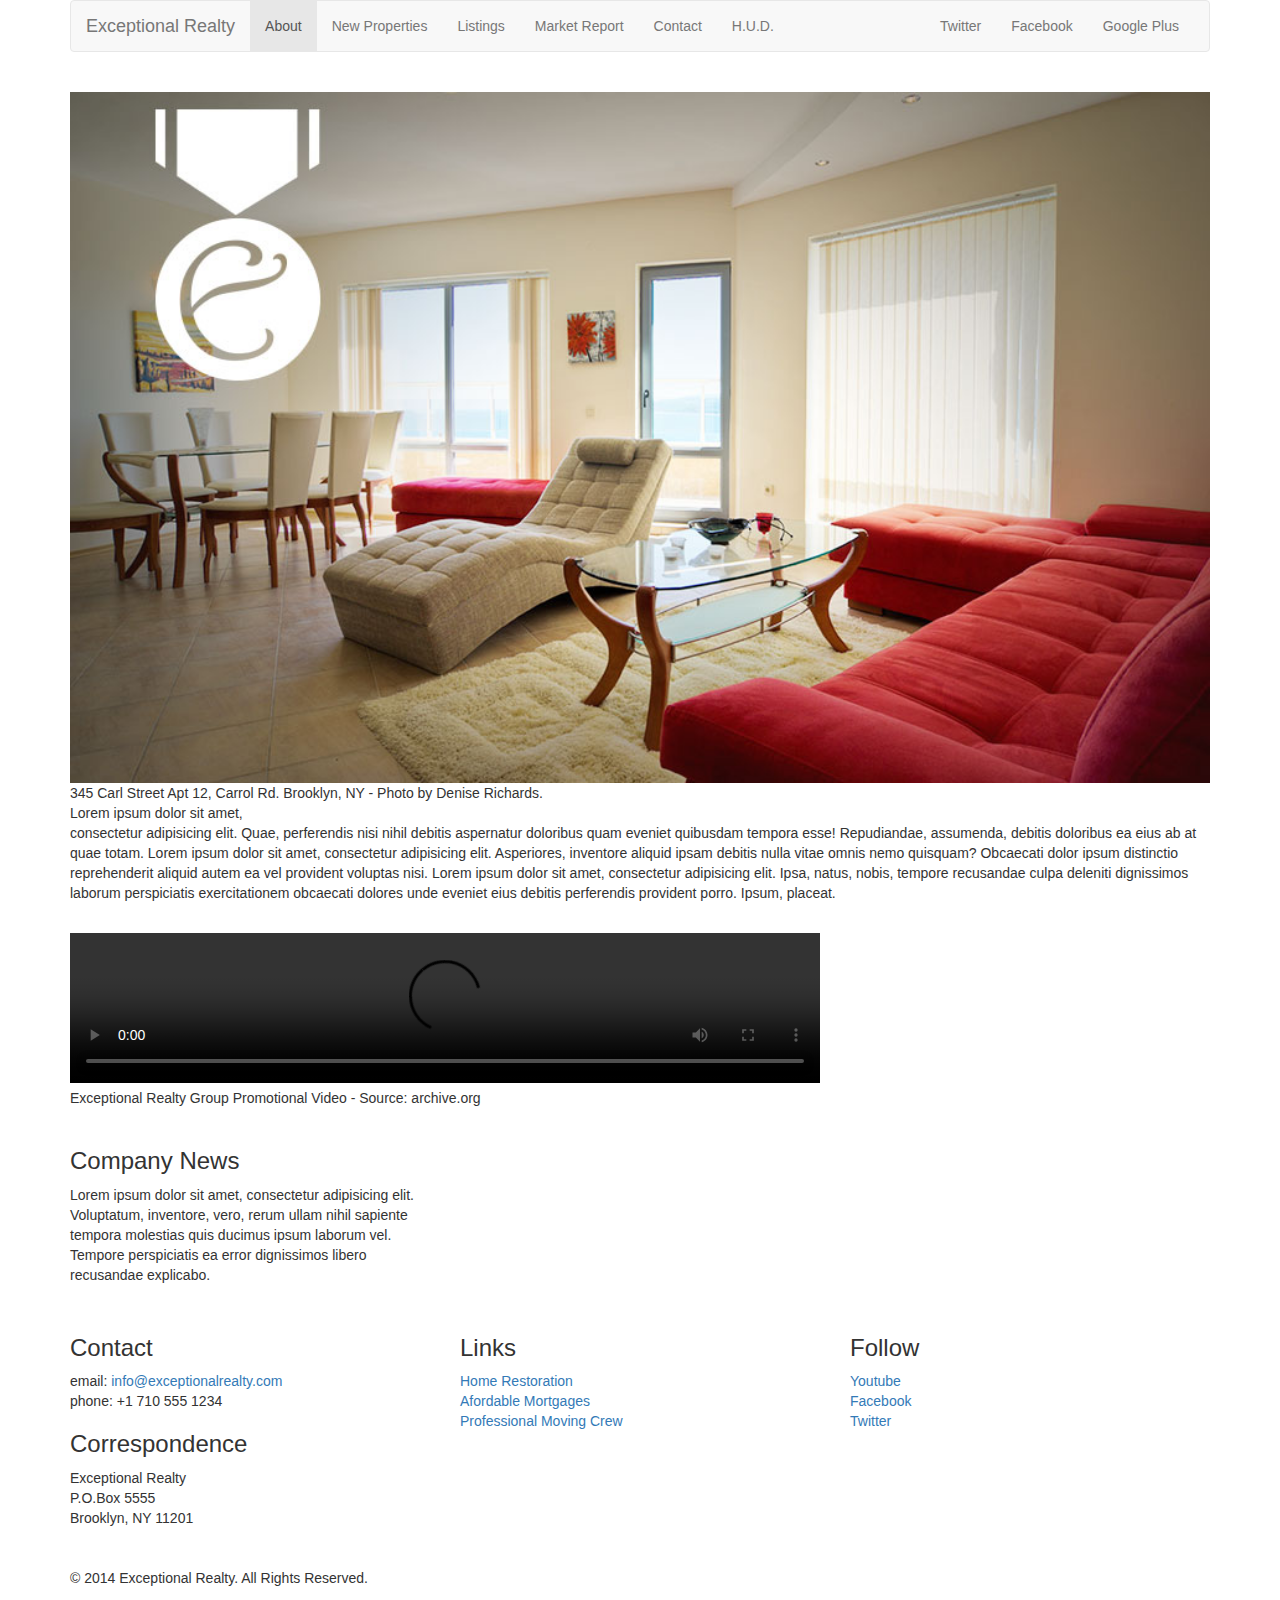
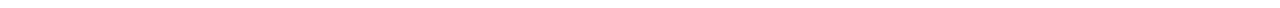
==== index.html @ 1e8650ed "Done." ====
<!DOCTYPE html>
<html lang="en">
  <head>
    <meta charset="utf-8">
    <meta http-equiv="X-UA-Compatible" content="IE=edge">
    <meta name="viewport" content="width=device-width, initial-scale=1">
    <!-- The above 3 meta tags *must* come first in the head; any other head content must come *after* these tags -->
    <title>Exceptional Realty Group - Luxury Homes - About</title>

    <!-- Bootstrap -->
    <link href="css/bootstrap.min.css" rel="stylesheet">

    <!-- Custom Style -->
    <link rel="stylesheet" href="css/style.css">

    <!-- HTML5 shim and Respond.js for IE8 support of HTML5 elements and media queries -->
    <!-- WARNING: Respond.js doesn't work if you view the page via file:// -->
    <!--[if lt IE 9]>
      <script src="https://oss.maxcdn.com/html5shiv/3.7.2/html5shiv.min.js"></script>
      <script src="https://oss.maxcdn.com/respond/1.4.2/respond.min.js"></script>
    <![endif]-->
  </head>
  <body>

    <div class="container">
      <div class="row">
        <div class="col-sm-12">
          <nav class="navbar navbar-default">
            <div class="container-fluid">
              <!-- Brand and toggle get grouped for better mobile display -->
              <div class="navbar-header">
                <button type="button" class="navbar-toggle collapsed" data-toggle="collapse" data-target="#bs-example-navbar-collapse-1" aria-expanded="false">
                  <span class="sr-only">Toggle navigation</span>
                  <span class="icon-bar"></span>
                  <span class="icon-bar"></span>
                  <span class="icon-bar"></span>
                </button>
                <a class="navbar-brand" href="#">Exceptional Realty</a>
              </div>

              <!-- Collect the nav links, forms, and other content for toggling -->
              <div class="collapse navbar-collapse" id="bs-example-navbar-collapse-1">
                <!-- Main Nav Links -->
                <ul class="nav navbar-nav">
                  <li class="active"><a href="#">About <span class="sr-only">(current)</span></a></li>
                  <li><a href="#">New Properties</a></li>
                  <li><a href="#">Listings</a></li>
                  <li><a href="#">Market Report</a></li>
                  <li><a href="#">Contact</a></li>
                  <li><a href="#" target="_blank">H.U.D.</a></li>
                </ul>
                <!-- Social Nav Links -->
                <ul class="nav navbar-nav navbar-right">
                  <li><a class="twit" href="#" title="Twitter">Twitter</a></li>
                  <li><a class="fbook" href="#" title="Facebook">Facebook</a></li>
                  <li><a class="gplus" href="#" title="Google Plus">Google Plus</a></li>
                </ul>
              </div><!-- /.navbar-collapse -->
            </div><!-- /.container-fluid -->
          </nav>
        </div>
      </div>

      <div class="row">
        <div class="col-sm-12">
          <figure>
            <img src="images/intro-pic.jpg" alt="A beautiful living room." title="Welcome to Exceptional Realty Group">
            <figcaption>345 Carl Street Apt 12, Carrol Rd. Brooklyn, NY - Photo by Denise Richards.</figcaption>
          </figure>

          <p>Lorem ipsum dolor sit amet,<br> consectetur adipisicing elit. Quae, perferendis nisi nihil debitis aspernatur doloribus quam eveniet quibusdam tempora esse! Repudiandae, assumenda, debitis doloribus ea eius ab at quae totam. Lorem ipsum dolor sit amet, consectetur adipisicing elit. Asperiores, inventore aliquid ipsam debitis nulla vitae omnis nemo quisquam? Obcaecati dolor ipsum distinctio reprehenderit aliquid autem ea vel provident voluptas nisi. Lorem ipsum dolor sit amet, consectetur adipisicing elit. Ipsa, natus, nobis, tempore recusandae culpa deleniti dignissimos laborum perspiciatis exercitationem obcaecati dolores unde eveniet eius debitis perferendis provident porro. Ipsum, placeat.</p>
        </div>
      </div>

      <div class="row">
        <div class="col-sm-8">
          <figure>
            <video controls>
              <source src="videos/real-estate.mp4" type="video/mp4">
              <source src="videos/real-estate.ogv" type="video/ogg">
              Your browser does not support HTML5 video. <a href="http://browsehappy.com" target="_blank">Please upgrade your browser</a>.
            </video>
            <figcaption>Exceptional Realty Group Promotional Video - Source: archive.org</figcaption>
          </figure>
        </div>
      </div>

      <div class="row">
        <div class="col-sm-4">
          <h3>Company News</h3>
          <p>Lorem ipsum dolor sit amet, consectetur adipisicing elit. Voluptatum, inventore, vero, rerum ullam nihil sapiente tempora molestias quis ducimus ipsum laborum vel. Tempore perspiciatis ea error dignissimos libero recusandae explicabo.</p>
        </div>
      </div>

      <div class="row">
        <div class="col-sm-4">
          <h3>Contact</h3>
            <p>
              email: <a href="mailto:info@exceptionalrealty.com">info@exceptionalrealty.com</a><br>
              phone: +1 710 555 1234
            </p>
            <h3>Correspondence</h3>
            <address>
              Exceptional Realty<br>
              P.O.Box 5555<br>
              Brooklyn, NY 11201
            </address>
          </div>

          <div class="col-sm-4">
            <h3>Links</h3>
              <p>
                <a href="#" target="_blank">Home Restoration</a><br>
                <a href="#" target="_blank">Afordable Mortgages</a><br>
                <a href="#" target="_blank">Professional Moving Crew</a>
              </p>
          </div>

          <div class="col-sm-4">
            <h3>Follow</h3>
              <p>
                <a href="#" target="_blank">Youtube</a><br>
                <a href="#" target="_blank">Facebook</a><br>
                <a href="#" target="_blank">Twitter</a>
              </p>
          </div>
        </div>

          <div class="row">
            <div class="col-sm-12">
                &copy; 2014 Exceptional Realty. All Rights Reserved.
            </div>
          </div>

    </div> <!-- .container -->

    <!-- jQuery (necessary for Bootstrap's JavaScript plugins) -->
    <script src="https://ajax.googleapis.com/ajax/libs/jquery/1.11.3/jquery.min.js"></script>
    <!-- Include all compiled plugins (below), or include individual files as needed -->
    <script src="js/bootstrap.min.js"></script>
  </body>
</html>
---- css/style.css ----
/*/////// MEDIA ////////*/

img, video, audio, iframe, table, form {
  width: 100%; /* IE */
  max-width: 100%; /* FF, Safari, Chrome */
}

.row {
	margin-bottom: 20px;
}
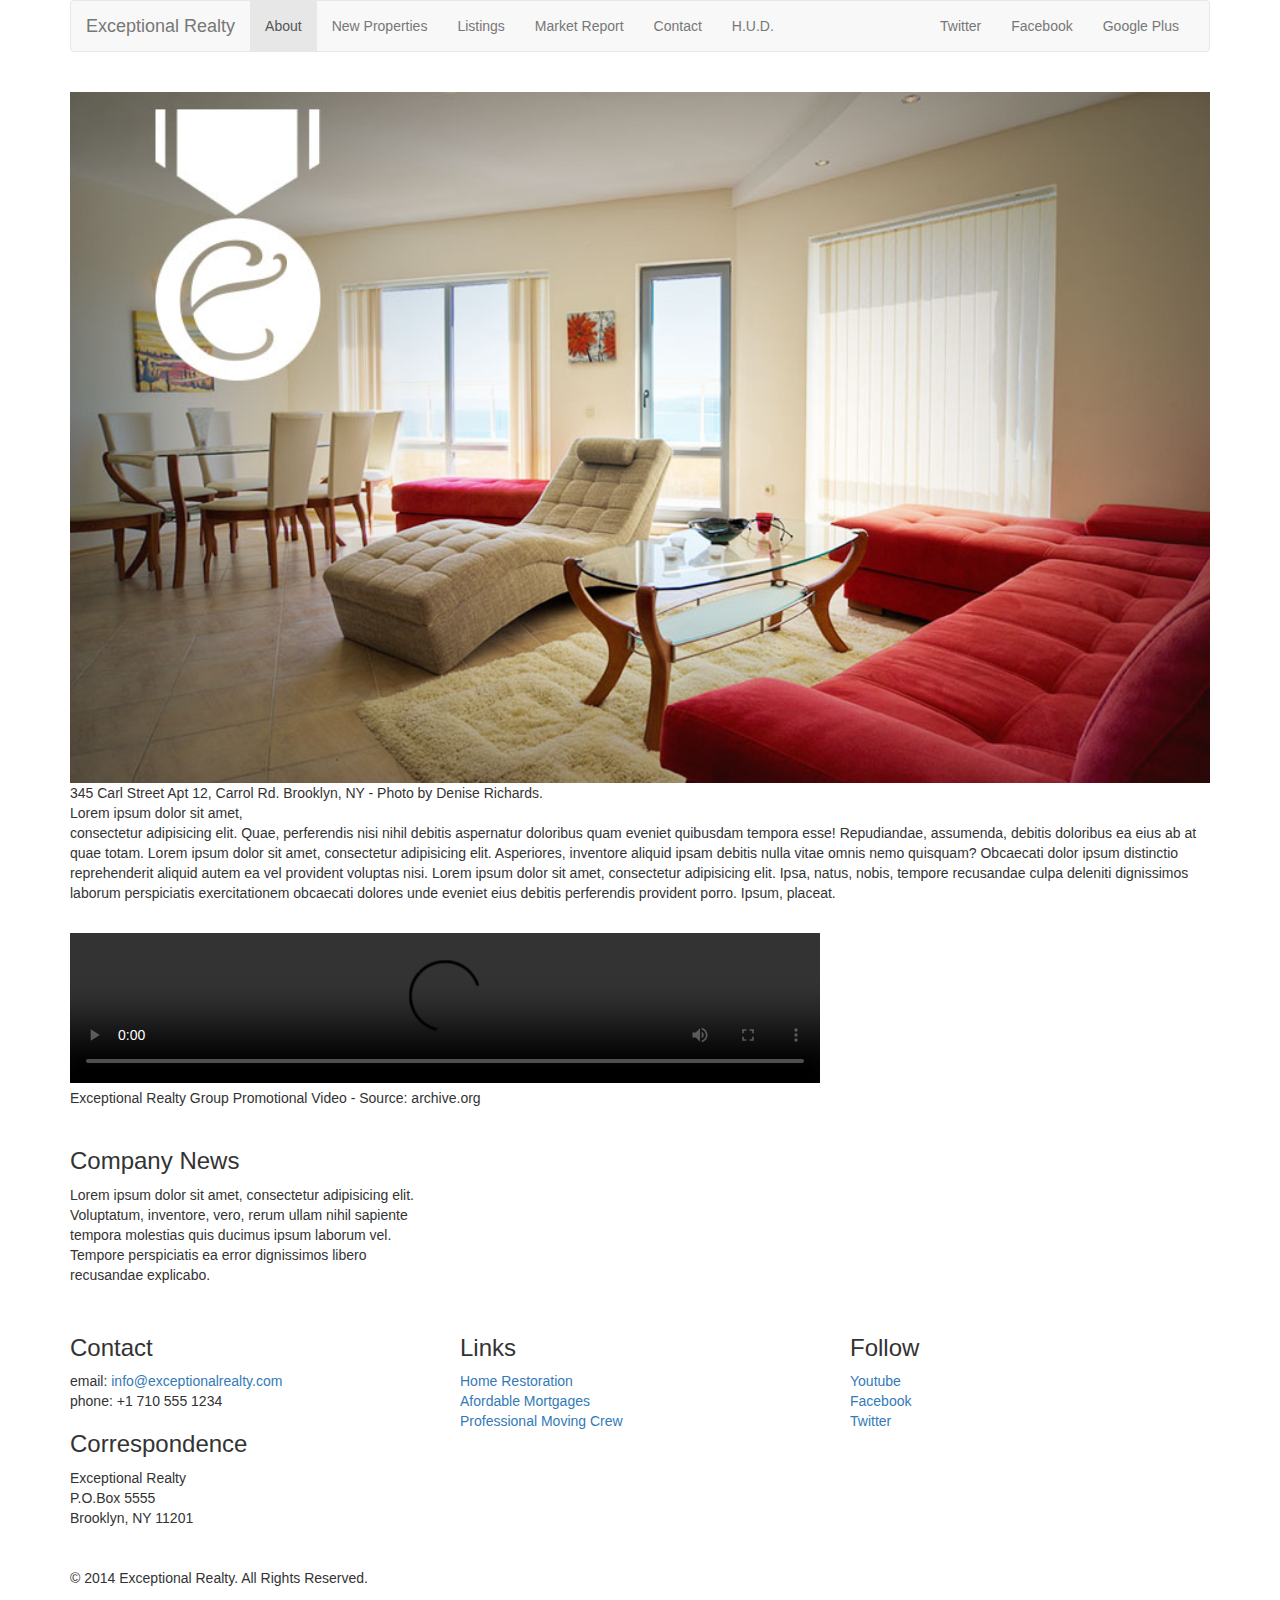
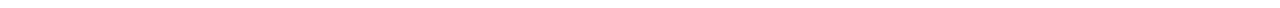
==== commit 3d569cb4: "Done." ====
--- a/index.html
+++ b/index.html
@@ -42,8 +42,8 @@
               <div class="collapse navbar-collapse" id="bs-example-navbar-collapse-1">
                 <!-- Main Nav Links -->
                 <ul class="nav navbar-nav">
-                  <li class="active"><a href="#">About <span class="sr-only">(current)</span></a></li>
-                  <li><a href="#">New Properties</a></li>
+                  <li class="active"><a href="index.html">About <span class="sr-only">(current)</span></a></li>
+                  <li><a href="new-properties.html">New Properties</a></li>
                   <li><a href="#">Listings</a></li>
                   <li><a href="#">Market Report</a></li>
                   <li><a href="#">Contact</a></li>
